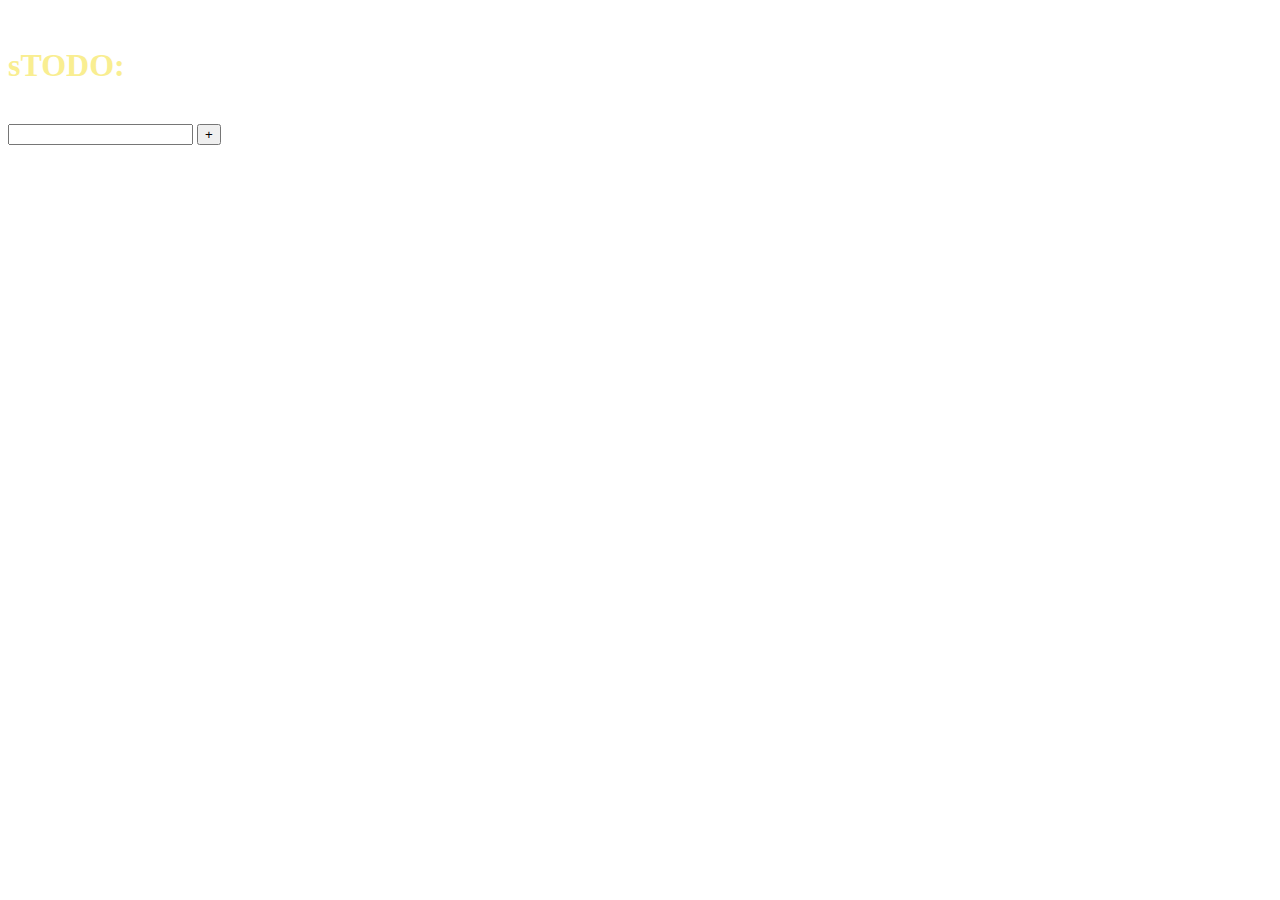
==== index.html @ e7052f80 "test" ====
<!DOCTYPE html>
<html>
	<head>
		<title>To do list application with JavaScript</title>
		<!-- website icon <link rel="shortcut icon" href="favicon.ico"> -->
		<link rel="stylesheet" href="css/main.css">
	</head>
	<body>
		<br><h1 class="consolas"><span style="color:#F9EE91">sTODO:</span><span style="color:white">List</span></h1><br>
		<form id="todoForm">
			<input type="text" id="todoInput">
			<button type="button" onclick="todoList()">+</button>
		</form>

		<ul id="todoList"></ul>

		<script src="js/main.js"></script>
	</body>
</html>
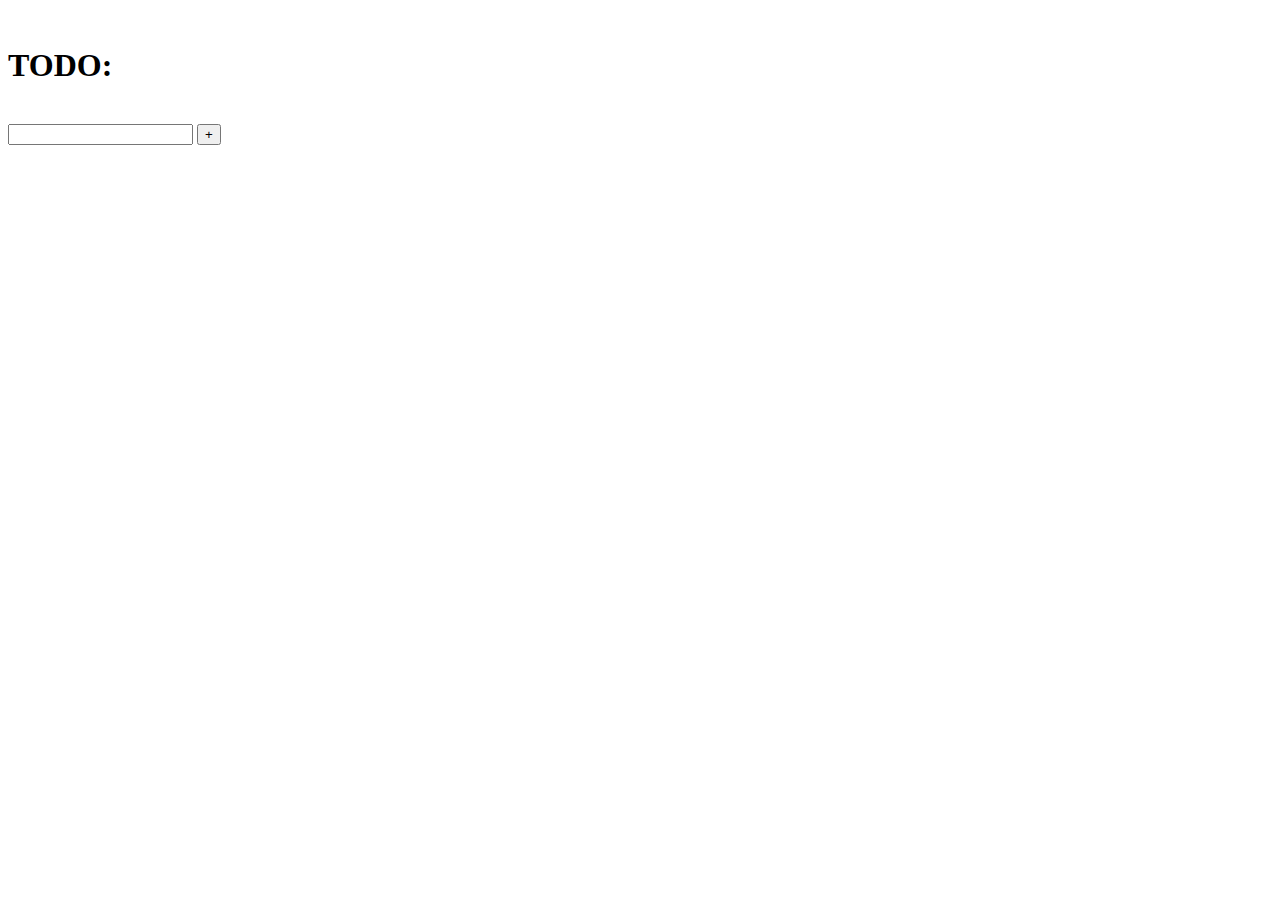
==== commit 4bcaa136: "sejagseh" ====
--- a/index.html
+++ b/index.html
@@ -1,12 +1,12 @@
 <!DOCTYPE html>
 <html>
 	<head>
-		<title>To do list application with JavaScript</title>
+		<title>To do list application with JavaScripts</title>
 		<!-- website icon <link rel="shortcut icon" href="favicon.ico"> -->
 		<link rel="stylesheet" href="css/main.css">
 	</head>
 	<body>
-		<br><h1 class="consolas"><span style="color:#F9EE91">sTODO:</span><span style="color:white">List</span></h1><br>
+		<br><h1 class="consolas"><span style="coeeeelor:#F9EE91">TODO:</span><span style="color:white">List</span></h1><br>
 		<form id="todoForm">
 			<input type="text" id="todoInput">
 			<button type="button" onclick="todoList()">+</button>
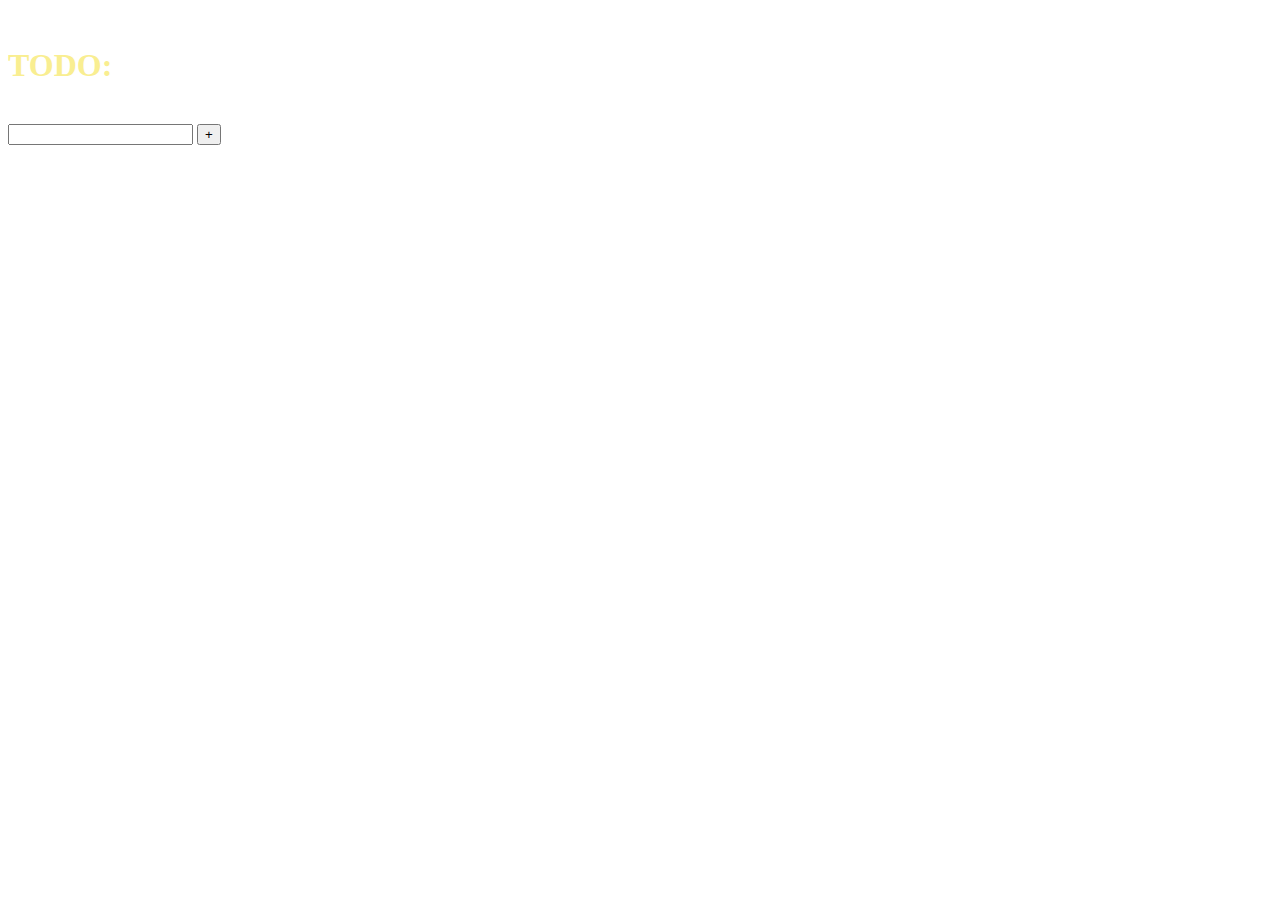
==== commit e40a04ba: "dfsdfsfd" ====
--- a/index.html
+++ b/index.html
@@ -6,7 +6,7 @@
 		<link rel="stylesheet" href="css/main.css">
 	</head>
 	<body>
-		<br><h1 class="consolas"><span style="coeeeelor:#F9EE91">TODO:</span><span style="color:white">List</span></h1><br>
+		<br><h1 class="consolas"><span style="color:#F9EE91">TODO:</span><span style="color:white">List</span></h1><br>
 		<form id="todoForm">
 			<input type="text" id="todoInput">
 			<button type="button" onclick="todoList()">+</button>
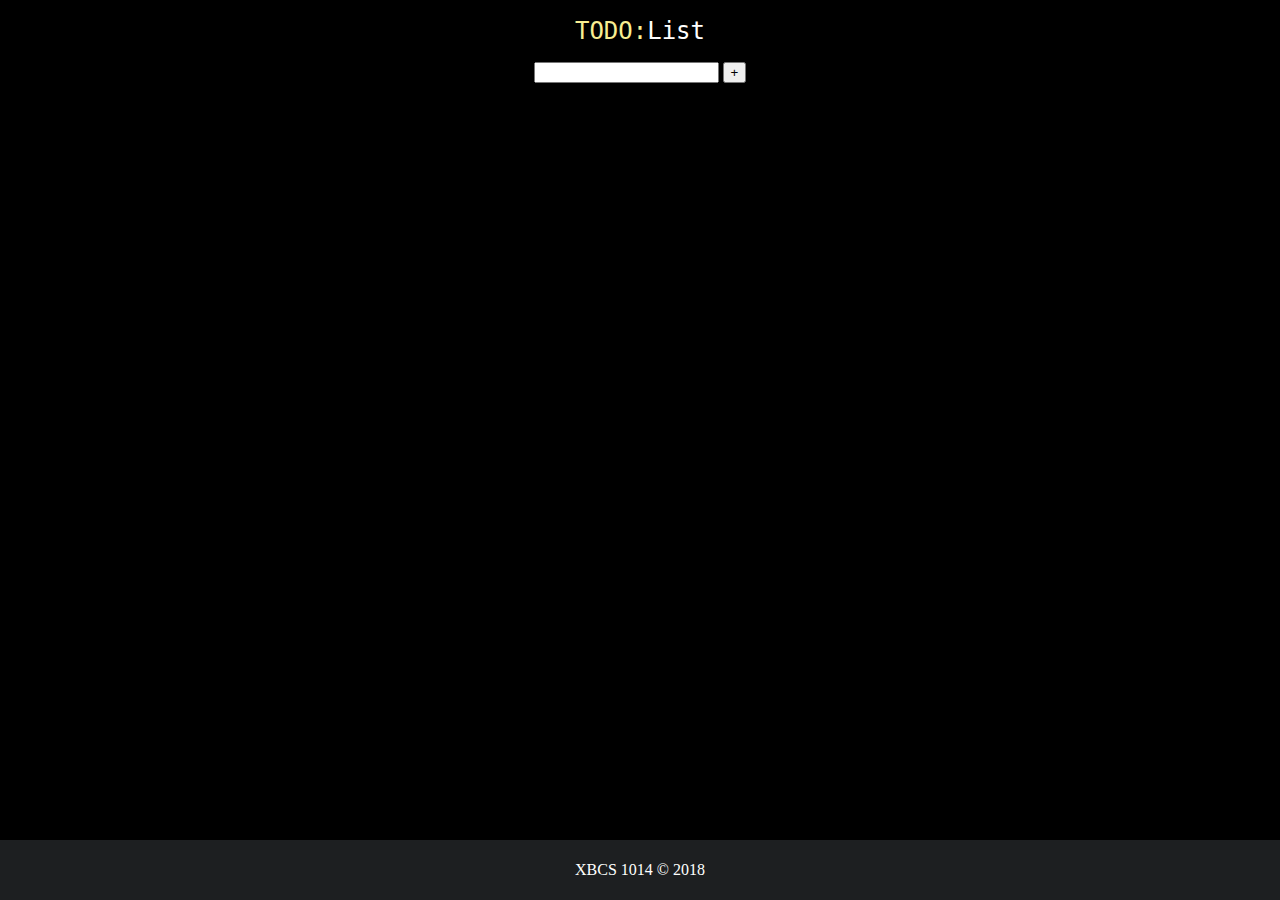
==== commit 8d656bf5: "ss" ====
--- a/index.html
+++ b/index.html
@@ -1,7 +1,7 @@
 <!DOCTYPE html>
 <html>
 	<head>
-		<title>To do list application with JavaScripts</title>
+		<title>TODO</title>
 		<!-- website icon <link rel="shortcut icon" href="favicon.ico"> -->
 		<link rel="stylesheet" href="css/main.css">
 	</head>
@@ -15,5 +15,11 @@
 		<ul id="todoList"></ul>
 
 		<script src="js/main.js"></script>
+
+		<footer class="footer">
+	<div class="container">
+		<span class="text-muted">XBCS 1014&nbsp;&copy; 2018</span>
+	</div>
+</footer>
 	</body>
 </html>
--- a/css/main.css
+++ b/css/main.css
@@ -0,0 +1,59 @@
+/* forces to center all elements on the page */
+*
+{
+text-align: center !important;
+margin: auto !important;
+}
+
+body {
+  background-color: black;
+}
+
+/* center all elements in the unordered list */
+ul {
+        display:inline-block;
+        *display:inline; /*IE7*/
+        *zoom:1; /*IE7*/
+        margin-right:10px;
+        color:#62B1FE
+}
+
+.consolas {
+  font-family: Consolas, monaco, monospace;
+  font-size: 24px;
+  font-style: normal;
+  font-variant: normal;
+  font-weight: 500;
+  line-height: 26.4px;
+}
+
+/* Sticky footer styles
+-------------------------------------------------- */
+html {
+  position: relative;
+  min-height: 100%;
+}
+body {
+  margin-bottom: 60px; /* Margin bottom by footer height */
+  font-family: consolas;
+}
+.footer {
+  position: absolute;
+  bottom: 0;
+  width: 100%;
+  height: 60px; /* Set the fixed height of the footer here */
+  line-height: 60px; /* Vertically center the text there */
+  background-color: #1D1F21;
+  color: white;
+}
+
+
+/* Custom page CSS
+-------------------------------------------------- */
+/* Not required for template or sticky footer method. */
+
+.container {
+  width: auto;
+  max-width: 680px;
+  padding: 0 15px;
+}
